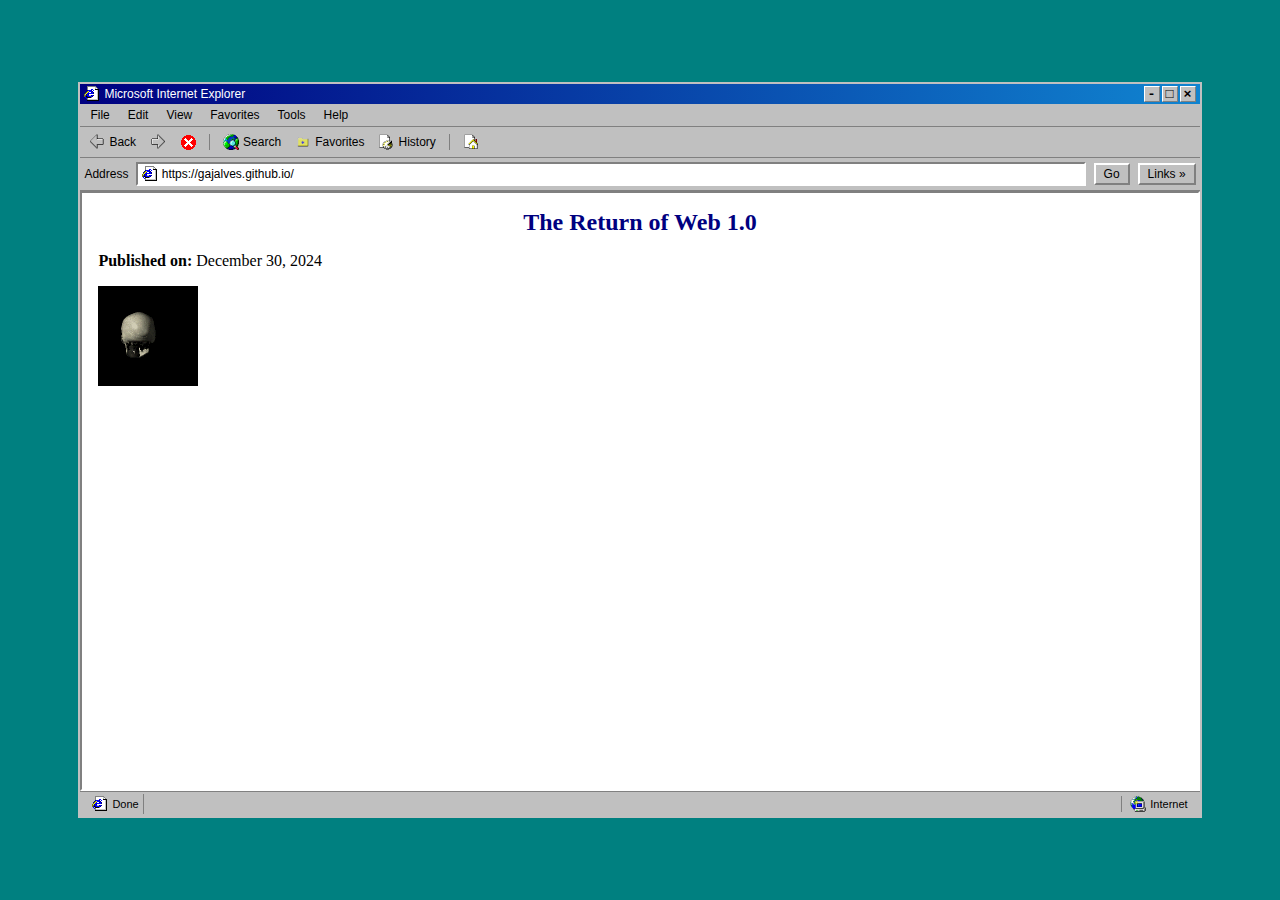
==== blog/posts/web-1.html @ d50763e9 "f" ====
<!DOCTYPE html>
<html lang="en">
<head>
    <meta charset="UTF-8">
    <meta name="viewport" content="width=device-width, initial-scale=1.0">
    <title>gajalves</title>
    <script src="script.js" defer></script>
    <link rel="stylesheet" href="../../style.css">
</head>
<body>
    <div class="ie-container">
        <div class="ie-window">
            <!-- Title Bar -->
            <div class="title-bar">
                <div class="title-bar-text">
                    <img src="../../img/ie-ico.png" alt="IE Icon" class="img-ico">
                    <span>Microsoft Internet Explorer</span>
                </div>
                <div class="window-controls">
                    <button class="window-button">-</button>
                    <button class="window-button">□</button>
                    <button class="window-button">×</button>
                </div>
            </div>

            <!-- Menu Bar -->
            <div class="menu-bar">
                <button>File</button>
                <button>Edit</button>
                <button>View</button>
                <button>Favorites</button>
                <button>Tools</button>
                <button>Help</button>
            </div>

            <!-- Toolbar -->
            <div class="toolbar">
                <button class="toolbar-button">
                    <img src="../../img/back.ico" alt="back ico" class="img-ico">
                    <a href="https://gajalves.github.io/" style="text-decoration: none; color:#000000" >Back</a>
                </button>
                <button class="toolbar-button">
                    <img src="../../img/forward.ico" alt="forward ico" class="img-ico">
                </button>
				<button class="toolbar-button">
                    <img src="../../img/cancel.png" alt="cancel ico" class="img-ico">
                </button>	
                <div class="separator"></div>
                <button class="toolbar-button">
                    <img src="../../img/search.ico" alt="search ico" class="img-ico">
                    Search
                </button>
                <button class="toolbar-button">
                    <img src="../../img/fav.png" alt="fav ico" class="img-ico">
                    Favorites
                </button>
                <button class="toolbar-button">
                    <img src="../../img/history.png" alt="history ico" class="img-ico">
                    History
                </button>
                <div class="separator"></div>
                <button class="toolbar-button">
                    <img src="../../img/home.png" alt="home ico" class="img-ico">
                </button>              
            </div>

            <!-- Address Bar -->
            <div class="address-bar">
                <span>Address</span>
                <div class="address-input-container">
                    <img src="../../img/ie-ico.png" alt="IE Icon" class="img-ico">
                    <input type="text" value=" https://gajalves.github.io/" class="address-input">
                </div>
                <button class="address-button">Go</button>
                <button class="address-button">Links »</button>
            </div>

            <!-- Content Area -->
            <div class="content-area">
                <div id="ie-content" class="website-content">
                    <div id="blog-post" class="section">
                        <h1>The Return of Web 1.0</h1>
                        <p><strong>Published on:</strong> December 30, 2024</p>
                        <img src="../img/smallerskull.gif" alt="skull" class="post-image">
                        
                    </div>
                </div>
            </div>

            <!-- Status Bar -->
            <div class="status-bar">
                <div class="status-left">
                    <img src="../../img/ie-ico.png" alt="IE Icon" class="img-ico">
                    <span>Done</span>
                </div>
                <div class="status-right">
                    <div class="separator"></div>
                    <img src="../../img/globe.ico" alt="IE Icon" class="img-ico">
                    <span>Internet</span>
                </div>
            </div>
        </div>
    </div>
</body>
</html>
---- style.css ----
* {
    margin: 0;
    padding: 0;
    box-sizing: border-box;
}

body {
    font-family: 'Microsoft Sans Serif', 'Segoe UI', Tahoma, sans-serif;
    background-color: #008080;
    height: 100vh;
    display: flex;
    align-items: center;
    justify-content: center;
    padding: 1rem;
}

.ie-container {
    width: 90%;
    max-width: 1200px;
    border: 2px solid #c0c0c0;
}

.ie-window {
    background-color: #c0c0c0;
    box-shadow: inset 1px 1px #dfdfdf, inset -1px -1px #0a0a0a;
}



.title-bar {
    background: linear-gradient(to right, #000080, #1084d0);
    color: white;
    padding: 2px 4px;
    display: flex;
    justify-content: space-between;
    align-items: center;
}

.title-bar-text {
    display: flex;
    align-items: center;
    gap: 4px;
    font-size: 12px;
}

.window-controls {
    display: flex;
    gap: 2px;
}

.window-button {
    width: 16px;
    height: 16px;
    background: #c0c0c0;
    border: 1px solid;
    border-color: #ffffff #808080 #808080 #ffffff;
    color: black;
    display: flex;
    align-items: center;
    justify-content: center;
    cursor: pointer;
    font-weight: bold;
    font-family: "Courier New", monospace;
}

.menu-bar {
    display: flex;
    background: #c0c0c0;
    border-bottom: 1px solid #808080;
    padding: 1px;
}

.menu-bar button {
    padding: 2px 8px;
    border: 1px solid transparent;
    background: none;
    font-size: 12px;
    cursor: pointer;
}

.toolbar {
    display: flex;
    align-items: center;
    gap: 4px;
    padding: 4px;
    background: #c0c0c0;
    border-bottom: 1px solid #808080;
}

.toolbar-button {
    display: flex;
    align-items: center;
    gap: 4px;
    padding: 2px 4px;
    border: 1px solid transparent;
    background: none;
    font-size: 12px;
    cursor: pointer;
}

.separator {
    width: 1px;
    height: 16px;
    background: #808080;
    margin: 0 4px;
}

.address-bar {
    display: flex;
    align-items: center;
    gap: 8px;
    padding: 4px;
    background: #c0c0c0;
    border-bottom: 1px solid #808080;
    font-size: 12px;
}

.address-input-container {
    flex: 1;
    display: flex;
    align-items: center;
    background: white;
    padding: 2px 4px;
    border: 2px solid;
    border-color: #808080 #ffffff #ffffff #808080;
}

.address-input {
    flex: 1;
    border: none;
    outline: none;
    font-size: 12px;
    background: transparent;
}

.address-button {
    padding: 2px 8px;
    border: 2px solid;
    border-color: #ffffff #808080 #808080 #ffffff;
    background: #c0c0c0;
    font-size: 12px;
    cursor: pointer;
}

.content-area {
    background: white;
    height: 600px;
    padding: 16px;
    overflow: auto;
    border: 2px solid;
    border-color: #808080 #ffffff #ffffff #808080;
}

.website-content {
    font-family: 'Times New Roman', serif;
    color: #000000;
}

.section {
    margin-bottom: 32px;
    border-bottom: 1px solid #808080;
    padding-bottom: 16px;
}

.section:last-child {
    border-bottom: none;
}

h1 {
    color: #000080;
    font-size: 24px;
    text-align: center;
    margin-bottom: 16px;
}

h2 {
    color: #000080;
    font-size: 20px;
    margin-bottom: 16px;
}

h3 {
    color: #000080;
    font-size: 16px;
    margin-bottom: 8px;
}

p, ul {
    margin-bottom: 16px;
}

ul {
    padding-left: 20px;
}

.profile-image {
    width: 200px;
    height: 200px;
    object-fit: cover;
    margin-right: 16px;
    margin-bottom: 16px;
    border: 2px solid #000080;
}

.retro-gif {
    max-width: 100px;
    margin: 10px;
}

.gif-container {
    flex-wrap: wrap;
    justify-content: center;
    margin-top: 20px;
}

.status-bar {
    display: flex;
    justify-content: space-between;
    align-items: center;
    padding: 2px 8px;
    background: #c0c0c0;
    border-top: 1px solid #808080;
    font-size: 11px;
}

.status-right {
    display: flex;
    align-items: center;
    padding: 2px 4px;
    gap: 4px;
}

.status-left {
    display: flex;
    align-items: center;
    padding: 2px 4px;
    gap: 4px;
    border-right: 1px solid #808080;
}

.img-ico {
    width: 16px;
    height: 16px;
}

.nav-links {
    text-align: center;
    margin-bottom: 16px;
}

.nav-links a {
    color: #0000FF;
    text-decoration: underline;
    margin: 0 8px;
}

.nav-links a:hover {
    color: #FF0000;
}

#about {
    text-align: center
}
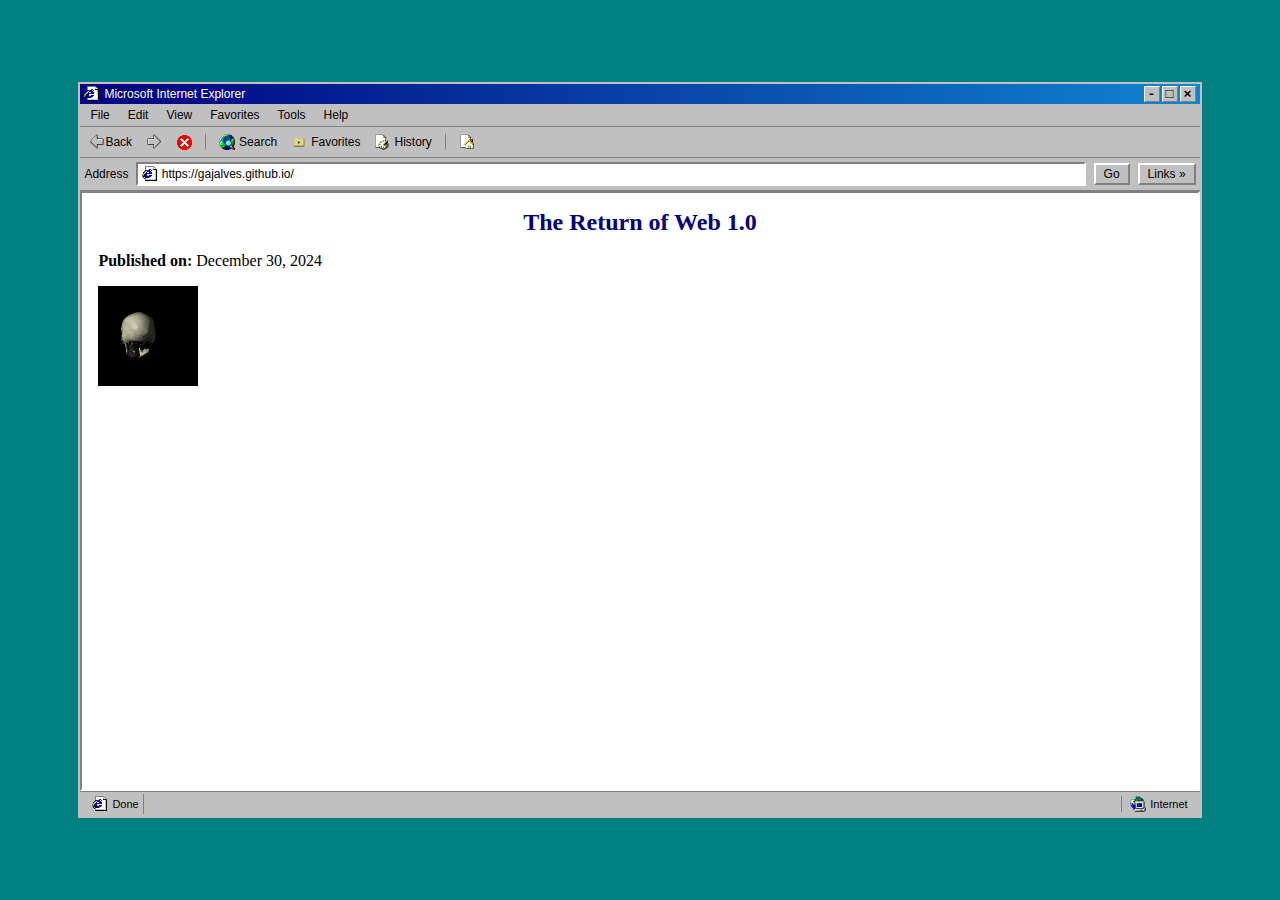
==== commit 6ca7bc91: "fix posts" ====
--- a/blog/posts/web-1.html
+++ b/blog/posts/web-1.html
@@ -36,8 +36,8 @@
             <!-- Toolbar -->
             <div class="toolbar">
                 <button class="toolbar-button">
-                    <img src="../../img/back.ico" alt="back ico" class="img-ico">
-                    <a href="https://gajalves.github.io/" style="text-decoration: none; color:#000000" >Back</a>
+					<a href="https://gajalves.github.io/" style="text-decoration: none; color:#000000; display: flex; align-items:center">
+					<img src="../../img/back.ico" alt="back ico" class="img-ico">Back</a>				                 
                 </button>
                 <button class="toolbar-button">
                     <img src="../../img/forward.ico" alt="forward ico" class="img-ico">
